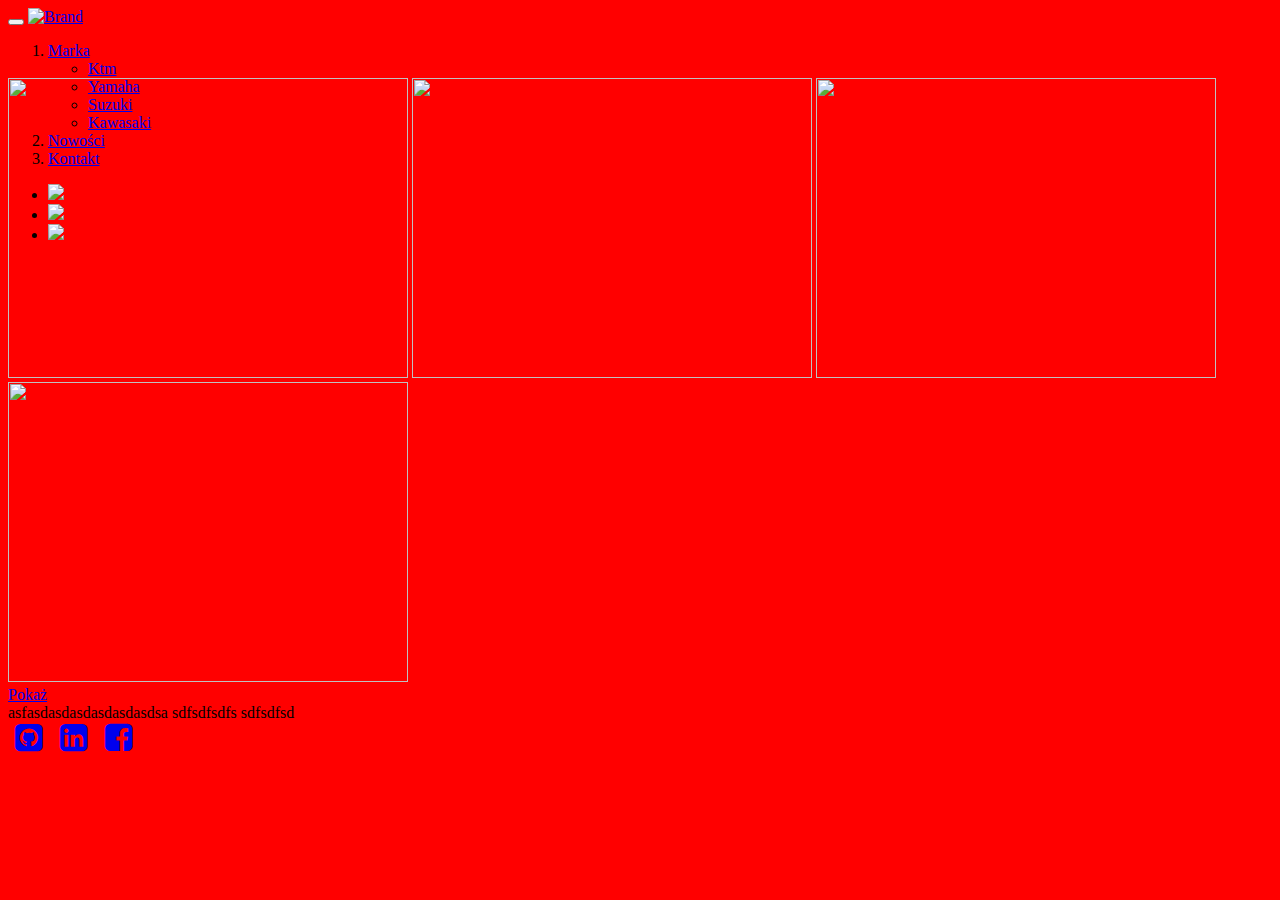
==== index.html @ 73e1bb9b "commit" ====
<!DOCTYPE html>
<html>
	<head>		
		<title>
			Crossmania
		</title>

		<meta charset="UTF-8"/>
		<link rel="stylesheet" href="dist/css/bootstrap.min.css">
    	<link rel="stylesheet" href="dist/css/bootstrap-theme.min.css">
    	<script src="https://ajax.googleapis.com/ajax/libs/jquery/1.11.2/jquery.min.js"></script>
    	<script src="dist/js/bootstrap.js"></script>
    	<link rel="stylesheet" href="custom.css">  
        <link rel="stylesheet" href="http://maxcdn.bootstrapcdn.com/font-awesome/4.3.0/css/font-awesome.min.css"> 
        <script src="przewijanie.js"></script> 
        
	</head>

<script language="javascript" type="text/javascript">
    function zmien(begin,nowy)
    {
        if(nowy==5) nowy=1;
        var aktualna = begin;
        if(aktualna==1){var zmiana =4}
        if(aktualna==2){var zmiana =3}
        if(aktualna==3){var zmiana =2}
        if(aktualna==4){var zmiana =1}
        $('#'+zmiana).attr('src', 'Pictures/obraz'+nowy+'.jpg'); 
        $('#phoneCarousel .next').click(); 
        if(aktualna==4){
            aktualna =1;
        }
        else{
            aktualna++;
        }
        nowy++;
        window.setTimeout( 'zmien('+aktualna+','+nowy+')', 4000 ); 
    }
</script>

		<body style="background: red">
			<div class="navbar navbar-default navbar-static-top" role="navigation" style="height: 70px">
    			<div class="container-fluid">
        			<div class="navbar-header">
            		<button
                    	type="button" class="navbar-toggle collapsed"
                    	data-toggle="collapse"
                    	data-target="#my-menu">
                		<span class="sr-only">Toggle navigation</span>
                		<span class="icon-bar"></span>
                		<span class="icon-bar"></span>
                		<span class="icon-bar"></span>
            		</button>
            		<a class="navbar-brand" href="#"><img width=40px height=50px alt="Brand" src="Pictures\logo.png"></a>
            		
        		</div>

        		<div class="navbar-collapse collapse" id="my-menu">
            		<ol class="nav navbar-nav my_menu_center">
                		<li><a href="about.html">Marka</a>
                			<ul>
                				 <li><a href="ktm.html">Ktm</a></li>
                				 <li><a href="yamaha.html">Yamaha</a></li>
                				 <li><a href="suzuki.html">Suzuki</a></li>
                                 <li><a href="kawasaki.html">Kawasaki</a></li>
                			</ul>
                		</li>

                		<li><a href="#">Nowości</a></li>
                		<li><a href="#">Kontakt</a></li>
            		</ol>
            
            		<ul class="nav navbar-nav navbar-right">
                        <li><a href="index.html"><img src="Pictures\polski.png"></a></li>
                        <li><a href="index.html"><img src="Pictures\angielski.png"></a></li>
                        <li><a href="index.html"><img src="Pictures\rosyjski.png"></a></li>
            		</ul>
        		</div>

    			</div>
			</div>

            <div id="index" class="container" style="padding: 0" >
                <div id="phoneCarousel">
                <div class="previous arrow" style="visibility: hidden"></div>
                <div class="next arrow" style="visibility: hidden"></div>
                    <div id="stage">
                        <img id="1" src="Pictures/obraz1.jpg" class="default" width="400" height="300"/>
                        <img id="2" src="Pictures/obraz2.jpg" width="400" height="300" />
                        <img id="3" src="Pictures/obraz3.jpg" width="400" height="300" />
                        <img id="4" src="Pictures/obraz4.jpg" width="400" height="300" />     
                    </div>
                </div>
                
                
                <a class="btn btn-primary" data-toggle="collapse" href="#collapseExample" aria-expanded="false" aria-controls="collapseExample"> Pokaż</a>
                    <div class="collapse" id="collapseExample">
                        <div class="well">
                            asfasdasdasdasdasdasdsa
                            sdfsdfsdfs
                            sdfsdfsd

                        </div>
                    </div>
            </div>

            <footer class="footer">
                <div class="container text-center">
                    <a href="https://github.com/"><i class="fa fa-github-square fa-2x fa-fw"></i></a>
                    <a href="#"><i class="fa fa-linkedin-square fa-2x fa-fw"></i></a>
                    <a href="https://www.facebook.com/"><i class="fa fa-facebook-square fa-2x fa-fw"></i></a>
                </div> 
            </footer>
		</body>
</html>
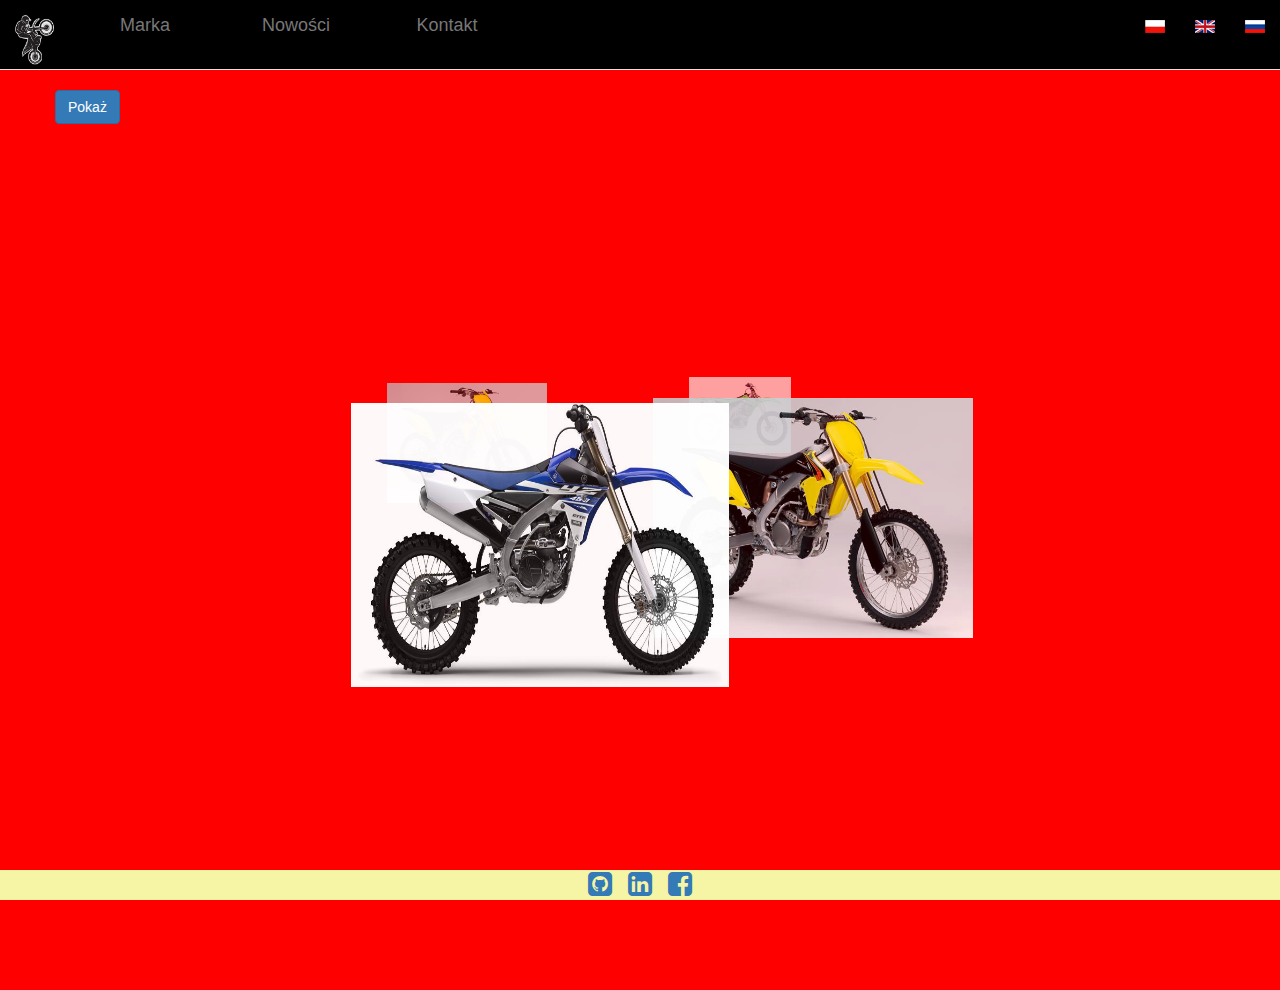
==== commit 27f68dcc: "Update index.html" ====
--- a/index.html
+++ b/index.html
@@ -6,7 +6,7 @@
 		</title>
 
 		<meta charset="UTF-8"/>
-		<link rel="stylesheet" href="dist/css/bootstrap.min.css">
+		<link rel="stylesheet" href="bootstrap.min.css">
     	<link rel="stylesheet" href="dist/css/bootstrap-theme.min.css">
     	<script src="https://ajax.googleapis.com/ajax/libs/jquery/1.11.2/jquery.min.js"></script>
     	<script src="dist/js/bootstrap.js"></script>
@@ -112,4 +112,4 @@
                 </div> 
             </footer>
 		</body>
-</html>+</html>
--- a/custom.css
+++ b/custom.css
@@ -0,0 +1,255 @@
+@import url (http://fonts.googleapis.com/css?family=Shadows+Into+Light)
+@import url (http://fonts.googleapis.com/css?family=Kaushan+Script)
+@import url (http://fonts.googleapis.com/css?family=Pacifico)
+
+.cont {
+margin: auto;
+clear: both;
+position: center;
+}
+
+p{
+  text-align: center;
+	color: black;
+}
+
+.a {
+  
+border: none;
+  
+line-height: 1;
+  
+margin: 0;
+  
+padding: 0;
+
+min-height: 800px;
+
+}
+
+
+.pas1_yamaha{
+background: url('Pictures/yamaha_yzf250.jpg') no-repeat 100% 5%;
+color: black;
+min-height: 600px;
+padding: 100px;
+}
+
+.pas2_yamaha{
+background: url('Pictures/yamaha_yz450f.jpg') no-repeat 100% 5%;
+color: black;
+min-height: 600px;
+}
+
+.pas3_yamaha{
+background: url('Pictures/yamaha_wr450f.jpg') no-repeat 100% 5%;
+color: white;
+min-height: 600px;
+}
+
+ol {
+  list-style-type:none;
+  padding:0;
+  margin:0;
+  font-size:18px;
+  height:2em;
+  line-height:2em;
+  text-align:center;
+}
+
+ol > li {
+float:left;
+width:150px;
+margin-left:1px;
+background-color:black;
+}
+
+ol > li:first-child {
+margin-left:0;
+}
+
+ol > li:hover {
+background-color:gray;
+border-radius:10px;
+}
+
+ol > li:hover > ul {
+display:block;
+}
+
+div > ol > li > ul > li > a {
+outline: none;
+  
+display: block;
+  
+position: relative;
+  
+  
+font-size: 15px;
+   
+color: white;
+  
+padding: 2px;
+
+}
+
+div > ol > li > ul {
+display:none;
+list-style-type:none;
+padding:0;
+margin:0;
+}
+
+ol > li > ul > li:hover {
+background-color:#DDD;
+border-radius:10px;
+display:block;
+}
+
+
+
+.navbar{
+background: black
+}
+
+.link-to-the-top {
+    position: fixed;
+    bottom: 20px;
+    right: 20px;
+}
+
+
+.center{
+	display: block;
+    margin-left: auto;
+    margin-right: auto;
+}
+
+.pas1 {
+
+background: red;
+
+font-family: 'Shadows Into Light', cursive;
+color: white;
+height: 50px;
+}
+
+
+
+.pas2 {
+    
+background: red;
+color: white;
+font-family: 'Pacifico', cursive;
+text-align:center;
+height: 50px;
+margin-left: auto;
+margin-right: auto;
+}
+
+
+.pas3{
+background: green;
+  
+}
+
+.pas4{
+background: blue;
+}
+
+.kolumnaA {
+background: lightcoral;
+height: 50px;
+}
+
+.kolumnaB {
+background: lightsteelblue;
+height: 50px;
+}
+
+.kolumnaC {
+background: gold;
+height: 50px;
+}
+
+.kolumnaD{
+background: lightgreen;
+height:25px;
+}
+
+.kolumnaE{
+background: gray
+height:25px;
+}
+
+.body{
+background: black;
+height: 100px;
+}
+
+.navigation {
+   
+background: black;
+height: 200px;
+}
+
+
+
+.footer {
+        position: absolute;
+        bottom: 0;
+        width: 100%;
+        height: 30px;
+	
+        background-color: #f5f5A5;
+    } 
+
+html {
+        position: relative;
+        min-height: 100%;
+    }
+
+#stage{
+	left:50%;
+	margin-left:-350px;
+	position:absolute;
+	width:700px;
+	height:100%;
+}
+
+#stage img{
+	display:none;
+}
+
+#stage .default{
+	display:block;
+	left:50%;
+	margin-left:-135px;
+	position:absolute;
+}
+
+#stage .animationReady{
+	display:block;
+	position:absolute;
+	top:0;
+	left:0;
+}
+
+
+
+
+
+
+
+
+
+
+
+
+
+
+
+
+
+
+
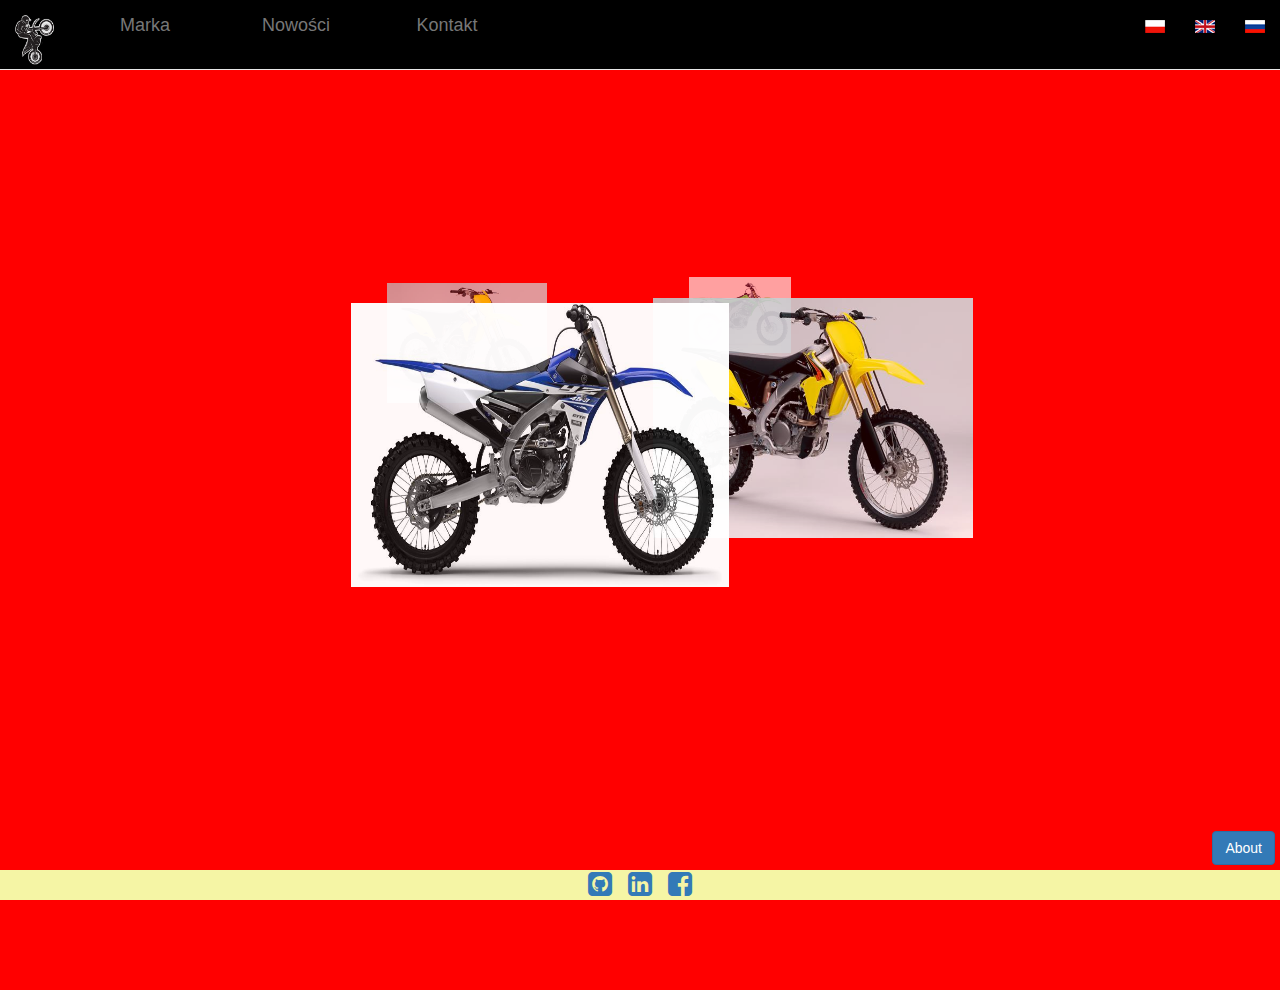
==== commit 32c20b75: "Update index.html" ====
--- a/index.html
+++ b/index.html
@@ -6,12 +6,12 @@
 		</title>
 
 		<meta charset="UTF-8"/>
-		<link rel="stylesheet" href="bootstrap.min.css">
+		<link rel="stylesheet" href="bootstrap/dist/css/bootstrap.min.css">
     	<link rel="stylesheet" href="dist/css/bootstrap-theme.min.css">
     	<script src="https://ajax.googleapis.com/ajax/libs/jquery/1.11.2/jquery.min.js"></script>
-    	<script src="dist/js/bootstrap.js"></script>
+    	<script src="bootstrap/dist/js/bootstrap.js"></script>
     	<link rel="stylesheet" href="custom.css">  
-        <link rel="stylesheet" href="http://maxcdn.bootstrapcdn.com/font-awesome/4.3.0/css/font-awesome.min.css"> 
+        <link rel="stylesheet" href="http://maxcdn.bootstrapcdn.com/font-awesome/4.3.0/css/font-awesome.min.css">  
         <script src="przewijanie.js"></script> 
         
 	</head>
@@ -57,7 +57,7 @@
 
         		<div class="navbar-collapse collapse" id="my-menu">
             		<ol class="nav navbar-nav my_menu_center">
-                		<li><a href="about.html">Marka</a>
+                		<li><a href="#">Marka</a>
                 			<ul>
                 				 <li><a href="ktm.html">Ktm</a></li>
                 				 <li><a href="yamaha.html">Yamaha</a></li>
@@ -80,7 +80,7 @@
     			</div>
 			</div>
 
-            <div id="index" class="container" style="padding: 0" >
+            <div id="index" class="container" style="padding: 0px" >
                 <div id="phoneCarousel">
                 <div class="previous arrow" style="visibility: hidden"></div>
                 <div class="next arrow" style="visibility: hidden"></div>
@@ -93,13 +93,10 @@
                 </div>
                 
                 
-                <a class="btn btn-primary" data-toggle="collapse" href="#collapseExample" aria-expanded="false" aria-controls="collapseExample"> Pokaż</a>
+                <a class="btn btn-primary" style="position: absolute; bottom: 35px; right: 5px" data-toggle="collapse" href="#collapseExample" aria-expanded="false" aria-controls="collapseExample"> About</a>
                     <div class="collapse" id="collapseExample">
-                        <div class="well">
-                            asfasdasdasdasdasdasdsa
-                            sdfsdfsdfs
-                            sdfsdfsd
-
+                        <div class="well" style="position: absolute; bottom: 50px; right: 5px" >
+                            Website created by Pawlos Artur
                         </div>
                     </div>
             </div>
